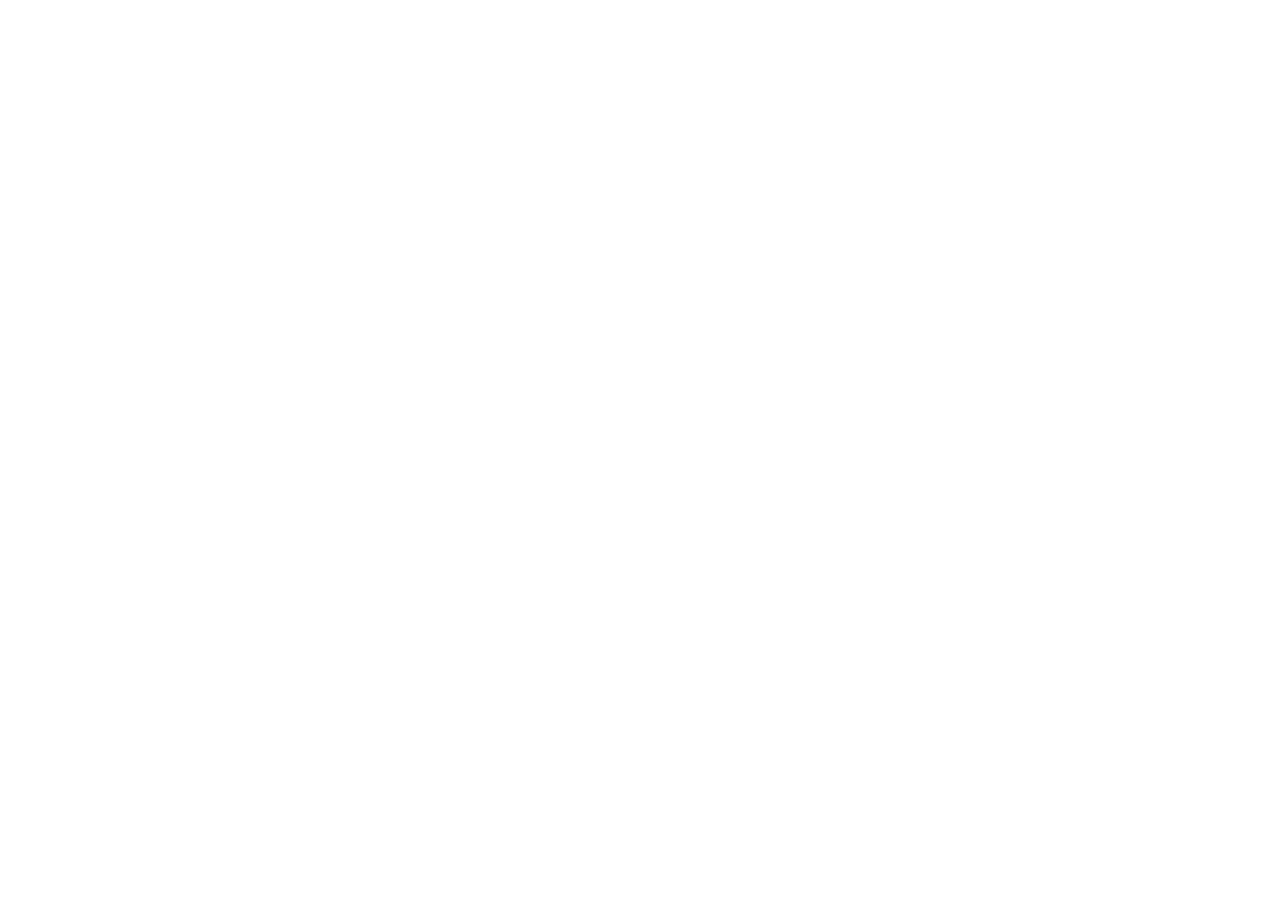
==== test.html @ 2f26ddc2 "first commit" ====
<!DOCTYPE html>
<html lang="en">
<head>
  <meta charset="UTF-8">
  <meta name="viewport" content="width=device-width, initial-scale=1.0">
  <link rel="stylesheet" href="test.css">
  <title>concept project repo</title>
</head>
<body>
  
</body>
</html>
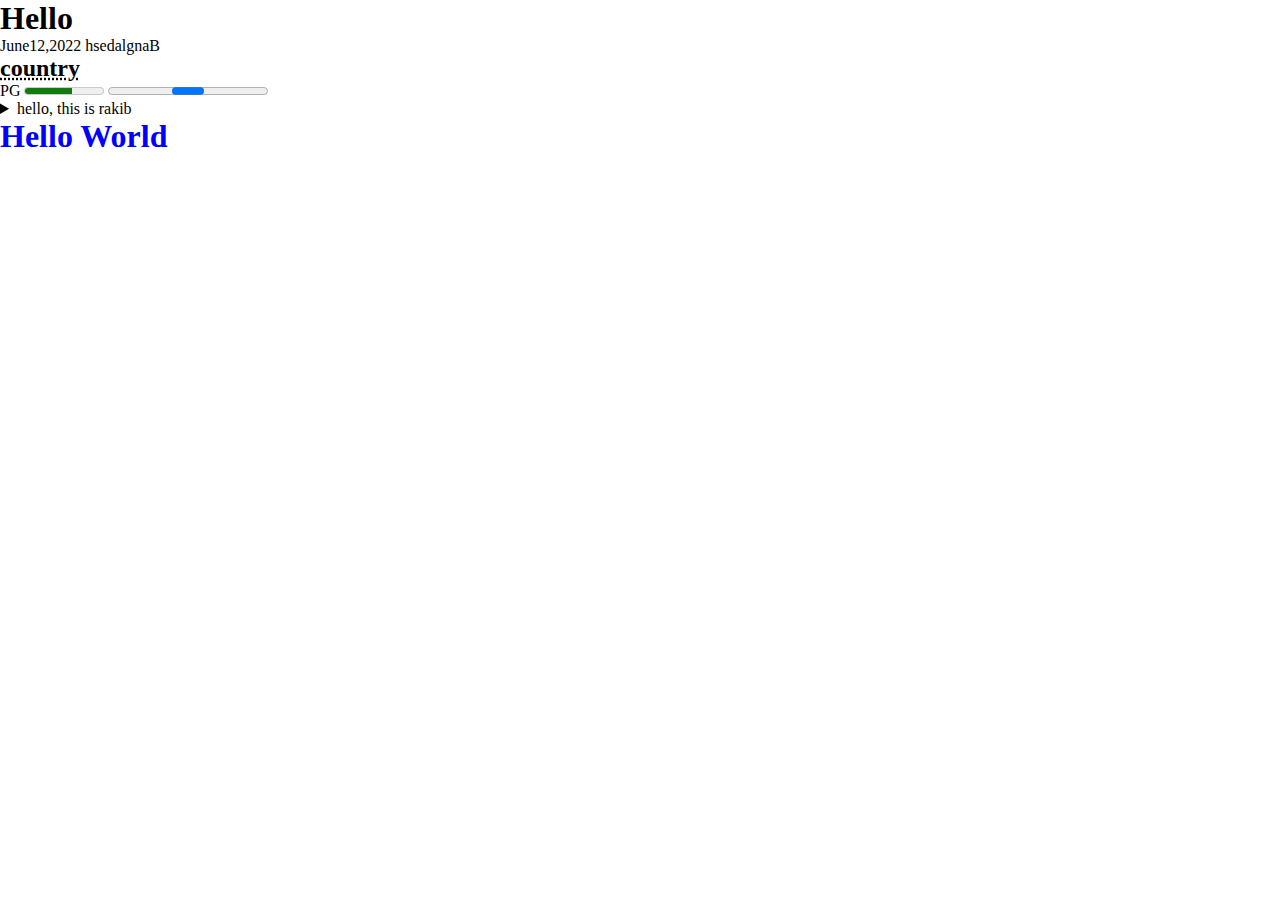
==== commit 47c93e09: "done funny part" ====
--- a/test.html
+++ b/test.html
@@ -7,6 +7,20 @@
   <title>concept project repo</title>
 </head>
 <body>
+  <h1>Hello</h1>
+  <time datetime="2020-05-04">June12,2022</time>
+  <bdo dir="rtl">Bangladesh</bdo>
   
+  <h2><abbr title="this is a Bangladesh">country</abbr></h2>
+  <label for="disk">PG</label>
+  <meter id="disk" value="0.6"></meter>
+  <progress></progress>
+
+  <details>
+    <summary>hello, this is rakib</summary>
+    <p>Lorem, ipsum dolor sit amet consectetur adipisicing elit. Doloremque id vitae molestiae omnis, veritatis aperiam?</p>
+  </details>
+  <h1 class="test">Hello World</h1>
+
 </body>
 </html>--- a/test.css
+++ b/test.css
@@ -0,0 +1,8 @@
+*{
+  margin: 0px;
+  padding: 0px;
+}
+.test{
+  color: blue;
+  cursor: pointer;
+}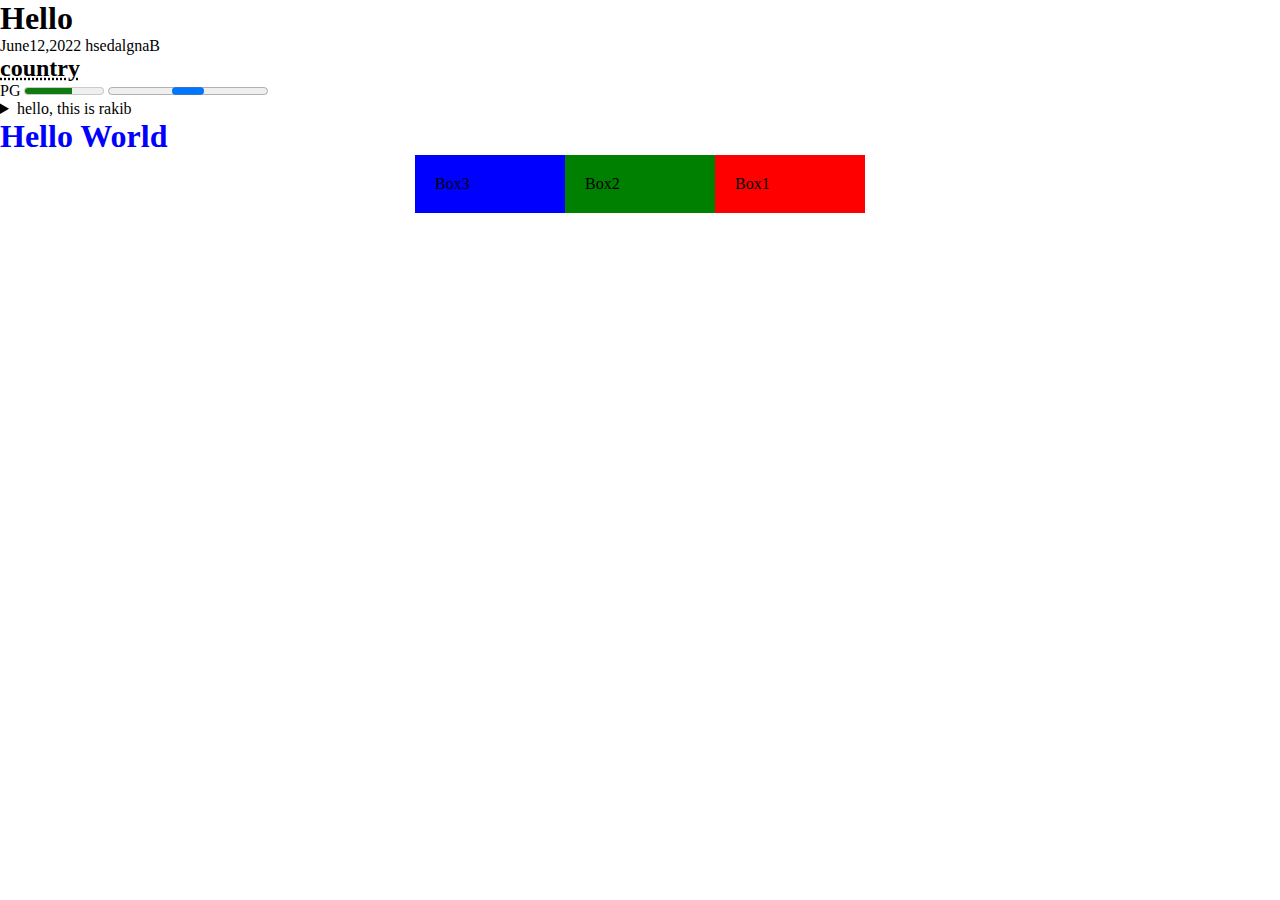
==== commit d41b8548: "undated new data" ====
--- a/test.html
+++ b/test.html
@@ -21,6 +21,11 @@
     <p>Lorem, ipsum dolor sit amet consectetur adipisicing elit. Doloremque id vitae molestiae omnis, veritatis aperiam?</p>
   </details>
   <h1 class="test">Hello World</h1>
+  <div class="container">
+    <div class="box">Box1</div>
+    <div class="box box2">Box2</div>
+    <div class="box box3">Box3</div>
+  </div>
 
 </body>
 </html>--- a/test.css
+++ b/test.css
@@ -5,4 +5,21 @@
 .test{
   color: blue;
   cursor: pointer;
+}
+.container{
+  display: flex;
+  justify-content: center;
+  align-items:center ;
+  flex-direction: row-reverse;
+}
+.box{
+  background-color: red;
+  padding: 20px;
+  width: 110px;
+}
+.box2{
+  background-color: green;
+}
+.box3{
+  background-color: blue;
 }